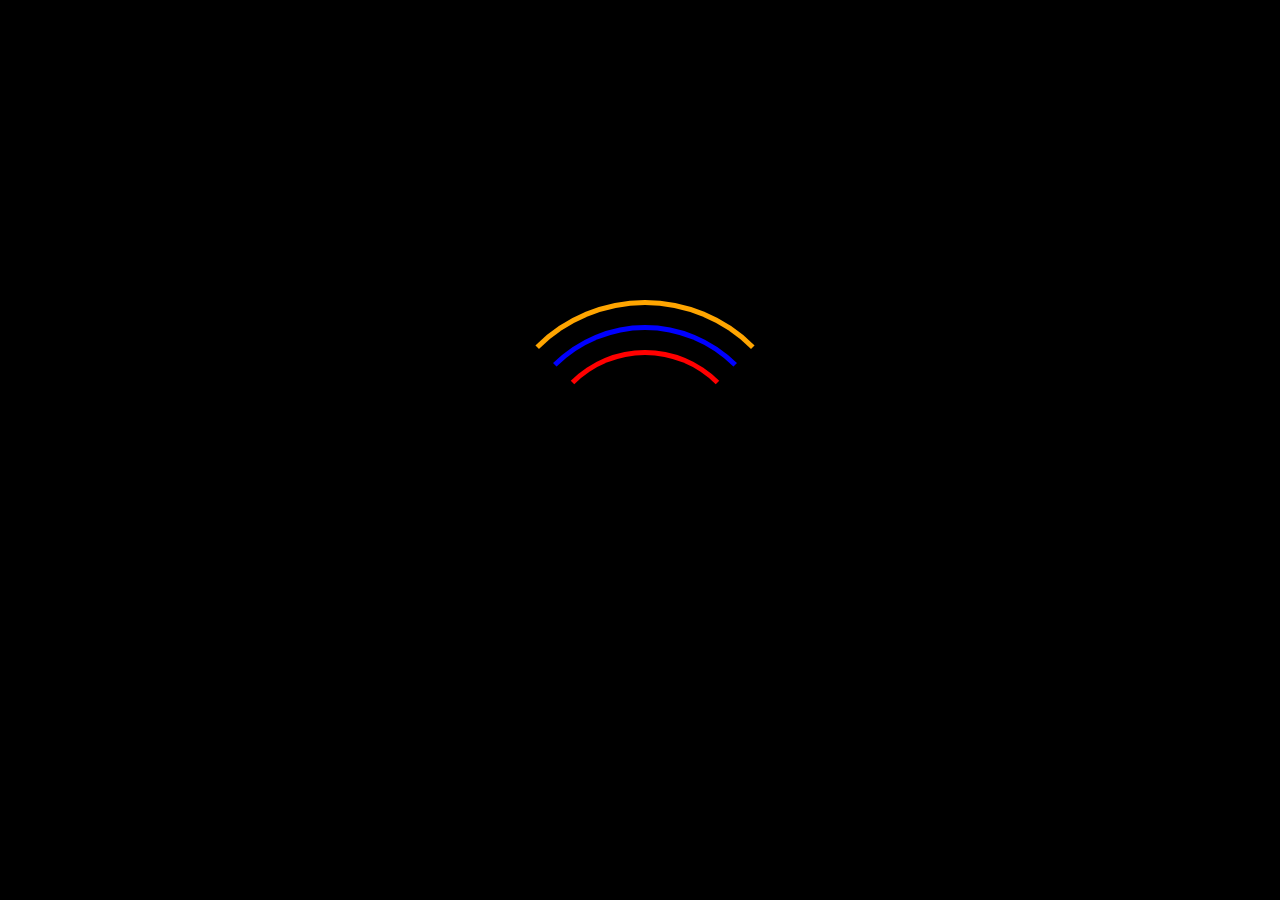
==== index.html @ 2c1d55aa "OROOJ" ====
<!DOCTYPE html>
<html lang="en">
<head>
    <meta charset="UTF-8">
    <meta name="viewport" content="width=device-width, initial-scale=1.0">
    <title>Document</title>
    <link rel="stylesheet" href="charkhesh.css">
    <script>
        setTimeout(function() {
        window.location.href = 'login.html';
        },2000);
    </script>
</head>
<body>
    <div class="loader-container">
        <div id="text" class="loader load-1"></div>
        <div class="loader load-2"></div>
        <div class="loader load-3"></div>
    </div>
</body>
</html>
---- charkhesh.css ----
/* WWW.ALMASWEB.ORG */
html{
  background-color: black;
}
body {
    display: flex;
    align-items: center;
    justify-content: center;
    margin: 0;
    min-height: 100vh;
  }

  .loader-container {
    position: relative;
    height: 200px;
    width: 200px;
  }
  
  .loader {
    border: 5px solid transparent;
    border-radius: 50%;
    animation: rotate 4s ease-in-out infinite;
    position: absolute;
  }
  
  .load-1 {
    border-top-color: red;
    height: 200px;
    width: 200px;
    top: 0;
    left: 0;
  }
  
  .load-2 {
    border-top-color: blue;
    height: 250px;
    width: 250px;
    top: -25px;
    left: -25px;
    animation-duration: 2s;
  }
  
  .load-3 {
    border-top-color: orange;
    height: 300px;
    width: 300px;
    top: -50px;
    left: -50px;
    animation-duration: 1s;
  }
  
  @keyframes rotate {
    0% {
      transform: rotate(0deg);
    }
  
    100% {
      transform: rotate(360deg);
    }
  }
  /* WWW.ALMASWEB.ORG */
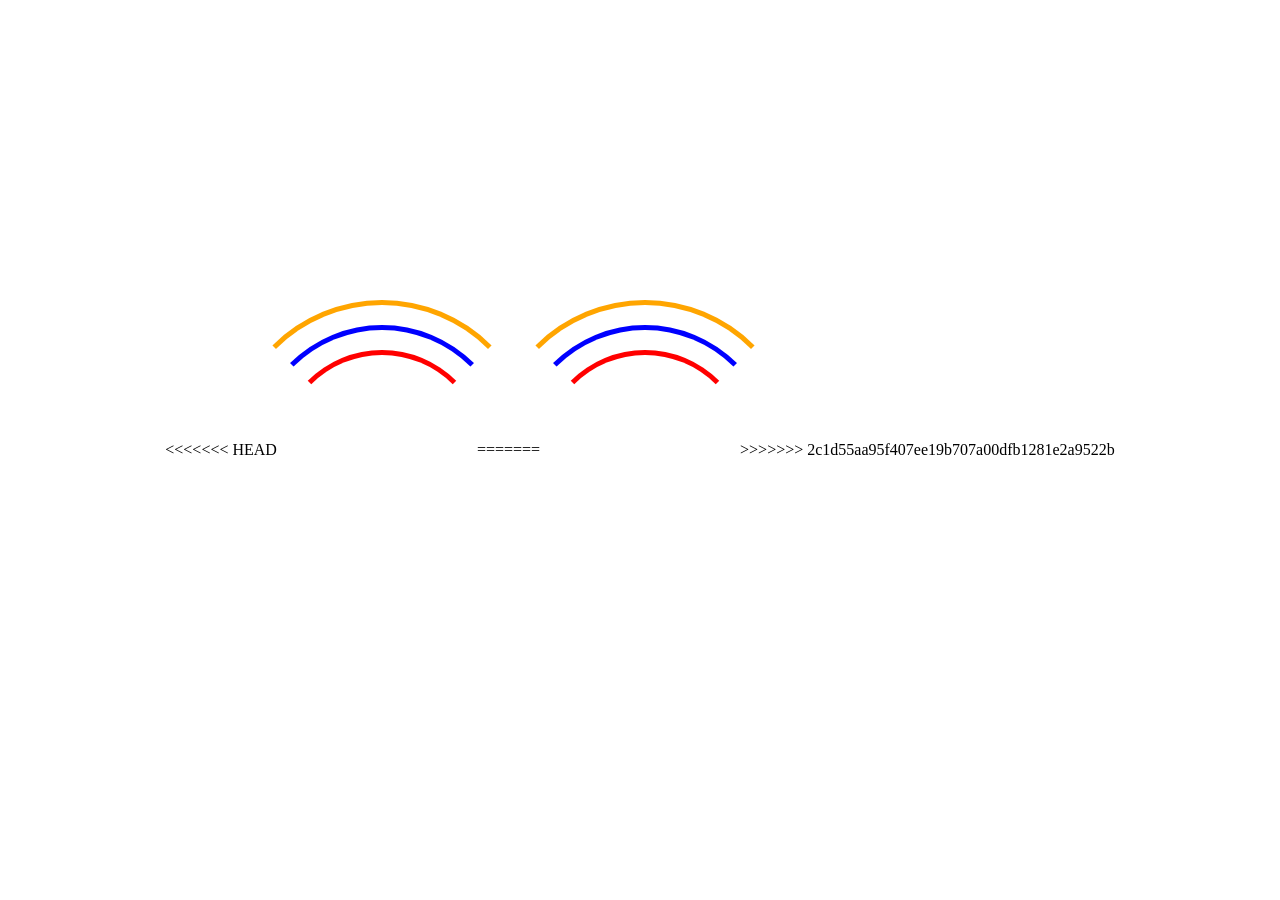
==== commit f233d665: "new commit" ====
--- a/index.html
+++ b/index.html
@@ -1,3 +1,25 @@
+<<<<<<< HEAD
+<!DOCTYPE html>
+<html lang="en">
+<head>
+    <meta charset="UTF-8">
+    <meta name="viewport" content="width=device-width, initial-scale=1.0">
+    <title>Document</title>
+    <link rel="stylesheet" href="charkhesh.css">
+    <script>
+        setTimeout(function() {
+        window.location.href = 'asli.php';
+        },2000);
+    </script>
+</head>
+<body>
+    <div class="loader-container">
+        <div id="text" class="loader load-1"></div>
+        <div class="loader load-2"></div>
+        <div class="loader load-3"></div>
+    </div>
+</body>
+=======
 <!DOCTYPE html>
 <html lang="en">
 <head>
@@ -18,4 +40,5 @@
         <div class="loader load-3"></div>
     </div>
 </body>
+>>>>>>> 2c1d55aa95f407ee19b707a00dfb1281e2a9522b
 </html>
--- a/charkhesh.css
+++ b/charkhesh.css
@@ -1,3 +1,65 @@
+<<<<<<< HEAD
+/* WWW.ALMASWEB.ORG */
+html{
+  background-color: black;
+}
+body {
+    display: flex;
+    align-items: center;
+    justify-content: center;
+    margin: 0;
+    min-height: 100vh;
+  }
+
+  .loader-container {
+    position: relative;
+    height: 200px;
+    width: 200px;
+  }
+  
+  .loader {
+    border: 5px solid transparent;
+    border-radius: 50%;
+    animation: rotate 4s ease-in-out infinite;
+    position: absolute;
+  }
+  
+  .load-1 {
+    border-top-color: red;
+    height: 200px;
+    width: 200px;
+    top: 0;
+    left: 0;
+  }
+  
+  .load-2 {
+    border-top-color: blue;
+    height: 250px;
+    width: 250px;
+    top: -25px;
+    left: -25px;
+    animation-duration: 2s;
+  }
+  
+  .load-3 {
+    border-top-color: orange;
+    height: 300px;
+    width: 300px;
+    top: -50px;
+    left: -50px;
+    animation-duration: 1s;
+  }
+  
+  @keyframes rotate {
+    0% {
+      transform: rotate(0deg);
+    }
+  
+    100% {
+      transform: rotate(360deg);
+    }
+  }
+=======
 /* WWW.ALMASWEB.ORG */
 html{
   background-color: black;
@@ -58,4 +120,5 @@
       transform: rotate(360deg);
     }
   }
+>>>>>>> 2c1d55aa95f407ee19b707a00dfb1281e2a9522b
   /* WWW.ALMASWEB.ORG */
--- a/charkhesh.css
+++ b/charkhesh.css
@@ -1,3 +1,65 @@
+<<<<<<< HEAD
+/* WWW.ALMASWEB.ORG */
+html{
+  background-color: black;
+}
+body {
+    display: flex;
+    align-items: center;
+    justify-content: center;
+    margin: 0;
+    min-height: 100vh;
+  }
+
+  .loader-container {
+    position: relative;
+    height: 200px;
+    width: 200px;
+  }
+  
+  .loader {
+    border: 5px solid transparent;
+    border-radius: 50%;
+    animation: rotate 4s ease-in-out infinite;
+    position: absolute;
+  }
+  
+  .load-1 {
+    border-top-color: red;
+    height: 200px;
+    width: 200px;
+    top: 0;
+    left: 0;
+  }
+  
+  .load-2 {
+    border-top-color: blue;
+    height: 250px;
+    width: 250px;
+    top: -25px;
+    left: -25px;
+    animation-duration: 2s;
+  }
+  
+  .load-3 {
+    border-top-color: orange;
+    height: 300px;
+    width: 300px;
+    top: -50px;
+    left: -50px;
+    animation-duration: 1s;
+  }
+  
+  @keyframes rotate {
+    0% {
+      transform: rotate(0deg);
+    }
+  
+    100% {
+      transform: rotate(360deg);
+    }
+  }
+=======
 /* WWW.ALMASWEB.ORG */
 html{
   background-color: black;
@@ -58,4 +120,5 @@
       transform: rotate(360deg);
     }
   }
+>>>>>>> 2c1d55aa95f407ee19b707a00dfb1281e2a9522b
   /* WWW.ALMASWEB.ORG */
